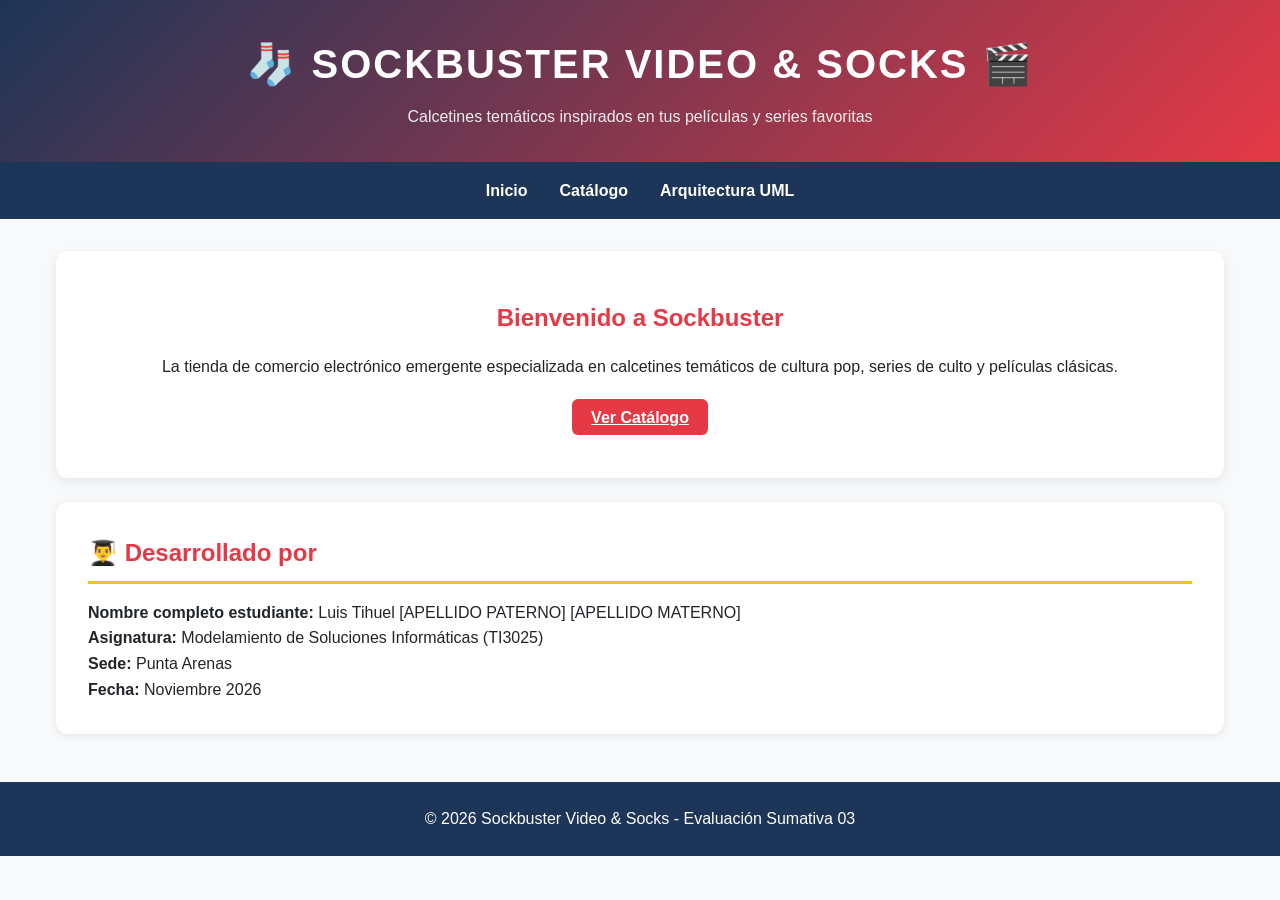
==== index.html @ 86ace340 "Initial commit: Sockbuster EV3 - Web modular POO + Diagramas UML 4+1" ====
<!DOCTYPE html>
<html lang="es">
<head>
    <meta charset="UTF-8">
    <title>Sockbuster Video & Socks - Inicio</title>
    <link rel="stylesheet" href="css/styles.css">
</head>
<body>
    <header>
        <h1>🧦 SOCKBUSTER VIDEO & SOCKS 🎬</h1>
        <p>Calcetines temáticos inspirados en tus películas y series favoritas</p>
    </header>

    <nav>
        <a href="index.html">Inicio</a>
        <a href="catalogo.html">Catálogo</a>
        <a href="diagramas.html">Arquitectura UML</a>
    </nav>

    <main>
        <section class="hero">
            <h2>Bienvenido a Sockbuster</h2>
            <p>La tienda de comercio electrónico emergente especializada en calcetines temáticos de cultura pop, series de culto y películas clásicas.</p>
            <br>
            <a href="catalogo.html" class="btn">Ver Catálogo</a>
        </section>

        <section class="diagram-section">
            <h2>👨‍🎓 Desarrollado por</h2>
            <p><strong>Nombre completo estudiante:</strong> Luis Tihuel [APELLIDO PATERNO] [APELLIDO MATERNO]</p>
            <p><strong>Asignatura:</strong> Modelamiento de Soluciones Informáticas (TI3025)</p>
            <p><strong>Sede:</strong> Punta Arenas</p>
            <p><strong>Fecha:</strong> Noviembre 2026</p>
        </section>
    </main>

    <footer>
        <p>&copy; 2026 Sockbuster Video & Socks - Evaluación Sumativa 03</p>
    </footer>
</body>
</html>
---- css/styles.css ----
:root {
    --primary: #e63946;
    --secondary: #1d3557;
    --accent: #f1c40f;
    --bg: #f8f9fa;
    --text: #212529;
    --card-bg: #ffffff;
}

* { margin: 0; padding: 0; box-sizing: border-box; font-family: 'Segoe UI', sans-serif; }

body { background: var(--bg); color: var(--text); line-height: 1.6; }

header {
    background: linear-gradient(135deg, var(--secondary), var(--primary));
    color: white; padding: 2rem; text-align: center;
}
header h1 { font-size: 2.5rem; letter-spacing: 2px; }
header p { margin-top: 0.5rem; opacity: 0.9; }

nav {
    background: var(--secondary); padding: 1rem;
    display: flex; justify-content: center; gap: 2rem;
}
nav a { color: white; text-decoration: none; font-weight: bold; transition: 0.3s; }
nav a:hover { color: var(--accent); }

main { max-width: 1200px; margin: 2rem auto; padding: 0 1rem; }

.hero {
    text-align: center; padding: 3rem 1rem;
    background: var(--card-bg); border-radius: 12px;
    box-shadow: 0 4px 12px rgba(0,0,0,0.08);
}
.hero h2 { color: var(--primary); margin-bottom: 1rem; }

.grid {
    display: grid; grid-template-columns: repeat(auto-fill, minmax(250px, 1fr));
    gap: 1.5rem; margin-top: 2rem;
}

.card {
    background: var(--card-bg); border-radius: 10px; overflow: hidden;
    box-shadow: 0 2px 8px rgba(0,0,0,0.1); transition: transform 0.3s;
}
.card:hover { transform: translateY(-5px); }
.card img { width: 100%; height: 200px; object-fit: cover; }
.card-body { padding: 1rem; }
.card-body h3 { color: var(--secondary); margin-bottom: 0.5rem; }
.price { color: var(--primary); font-weight: bold; font-size: 1.2rem; }
.badge {
    display: inline-block; background: var(--accent); color: var(--secondary);
    padding: 0.2rem 0.6rem; border-radius: 20px; font-size: 0.8rem; margin-top: 0.5rem;
}

.filters {
    display: flex; gap: 1rem; flex-wrap: wrap;
    justify-content: center; margin: 1.5rem 0;
}
.filters button {
    padding: 0.6rem 1.2rem; border: 2px solid var(--secondary);
    background: white; color: var(--secondary); border-radius: 25px;
    cursor: pointer; font-weight: bold; transition: 0.3s;
}
.filters button.active, .filters button:hover {
    background: var(--secondary); color: white;
}

.diagram-section {
    background: var(--card-bg); padding: 2rem; margin: 1.5rem 0;
    border-radius: 12px; box-shadow: 0 2px 8px rgba(0,0,0,0.08);
}
.diagram-section h2 {
    color: var(--primary); border-bottom: 3px solid var(--accent);
    padding-bottom: 0.5rem; margin-bottom: 1rem;
}
.diagram-section img {
    width: 100%; max-width: 900px; margin: 1rem auto; display: block;
    border: 1px solid #ddd; border-radius: 8px;
}
.diagram-section a {
    color: var(--primary); font-weight: bold; text-decoration: none;
}

.cart-panel {
    position: fixed; top: 0; right: -400px; width: 380px; height: 100vh;
    background: white; box-shadow: -4px 0 12px rgba(0,0,0,0.15);
    padding: 1.5rem; transition: right 0.3s; overflow-y: auto; z-index: 100;
}
.cart-panel.open { right: 0; }
.cart-item {
    display: flex; justify-content: space-between; align-items: center;
    padding: 0.5rem 0; border-bottom: 1px solid #eee;
}
.cart-total {
    font-size: 1.3rem; font-weight: bold; color: var(--primary);
    margin-top: 1rem; text-align: right;
}

.btn {
    background: var(--primary); color: white; border: none;
    padding: 0.6rem 1.2rem; border-radius: 6px; cursor: pointer;
    font-weight: bold; transition: 0.3s;
}
.btn:hover { background: #c1121f; }

.cart-btn {
    position: fixed; top: 20px; right: 20px; z-index: 99;
    background: var(--accent); color: var(--secondary);
    padding: 0.8rem 1.2rem; border-radius: 50px; border: none;
    font-weight: bold; cursor: pointer; box-shadow: 0 4px 8px rgba(0,0,0,0.2);
}

footer {
    background: var(--secondary); color: white; text-align: center;
    padding: 1.5rem; margin-top: 3rem;
}
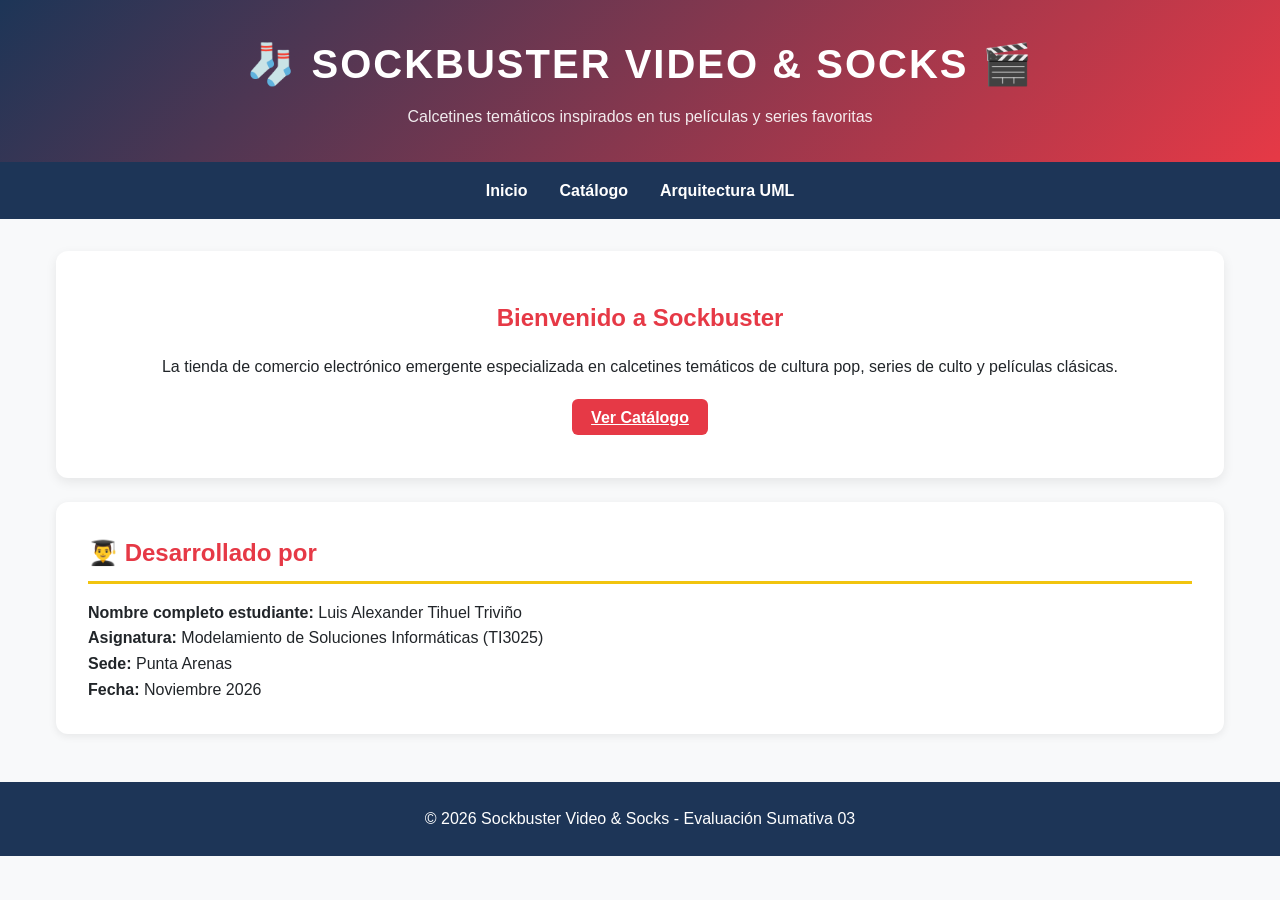
==== commit fea112fa: "cambio de nombre completo y actualizacion url" ====
--- a/index.html
+++ b/index.html
@@ -27,7 +27,7 @@
 
         <section class="diagram-section">
             <h2>👨‍🎓 Desarrollado por</h2>
-            <p><strong>Nombre completo estudiante:</strong> Luis Tihuel [APELLIDO PATERNO] [APELLIDO MATERNO]</p>
+            <p><strong>Nombre completo estudiante:</strong> Luis Alexander Tihuel Triviño</p>
             <p><strong>Asignatura:</strong> Modelamiento de Soluciones Informáticas (TI3025)</p>
             <p><strong>Sede:</strong> Punta Arenas</p>
             <p><strong>Fecha:</strong> Noviembre 2026</p>
